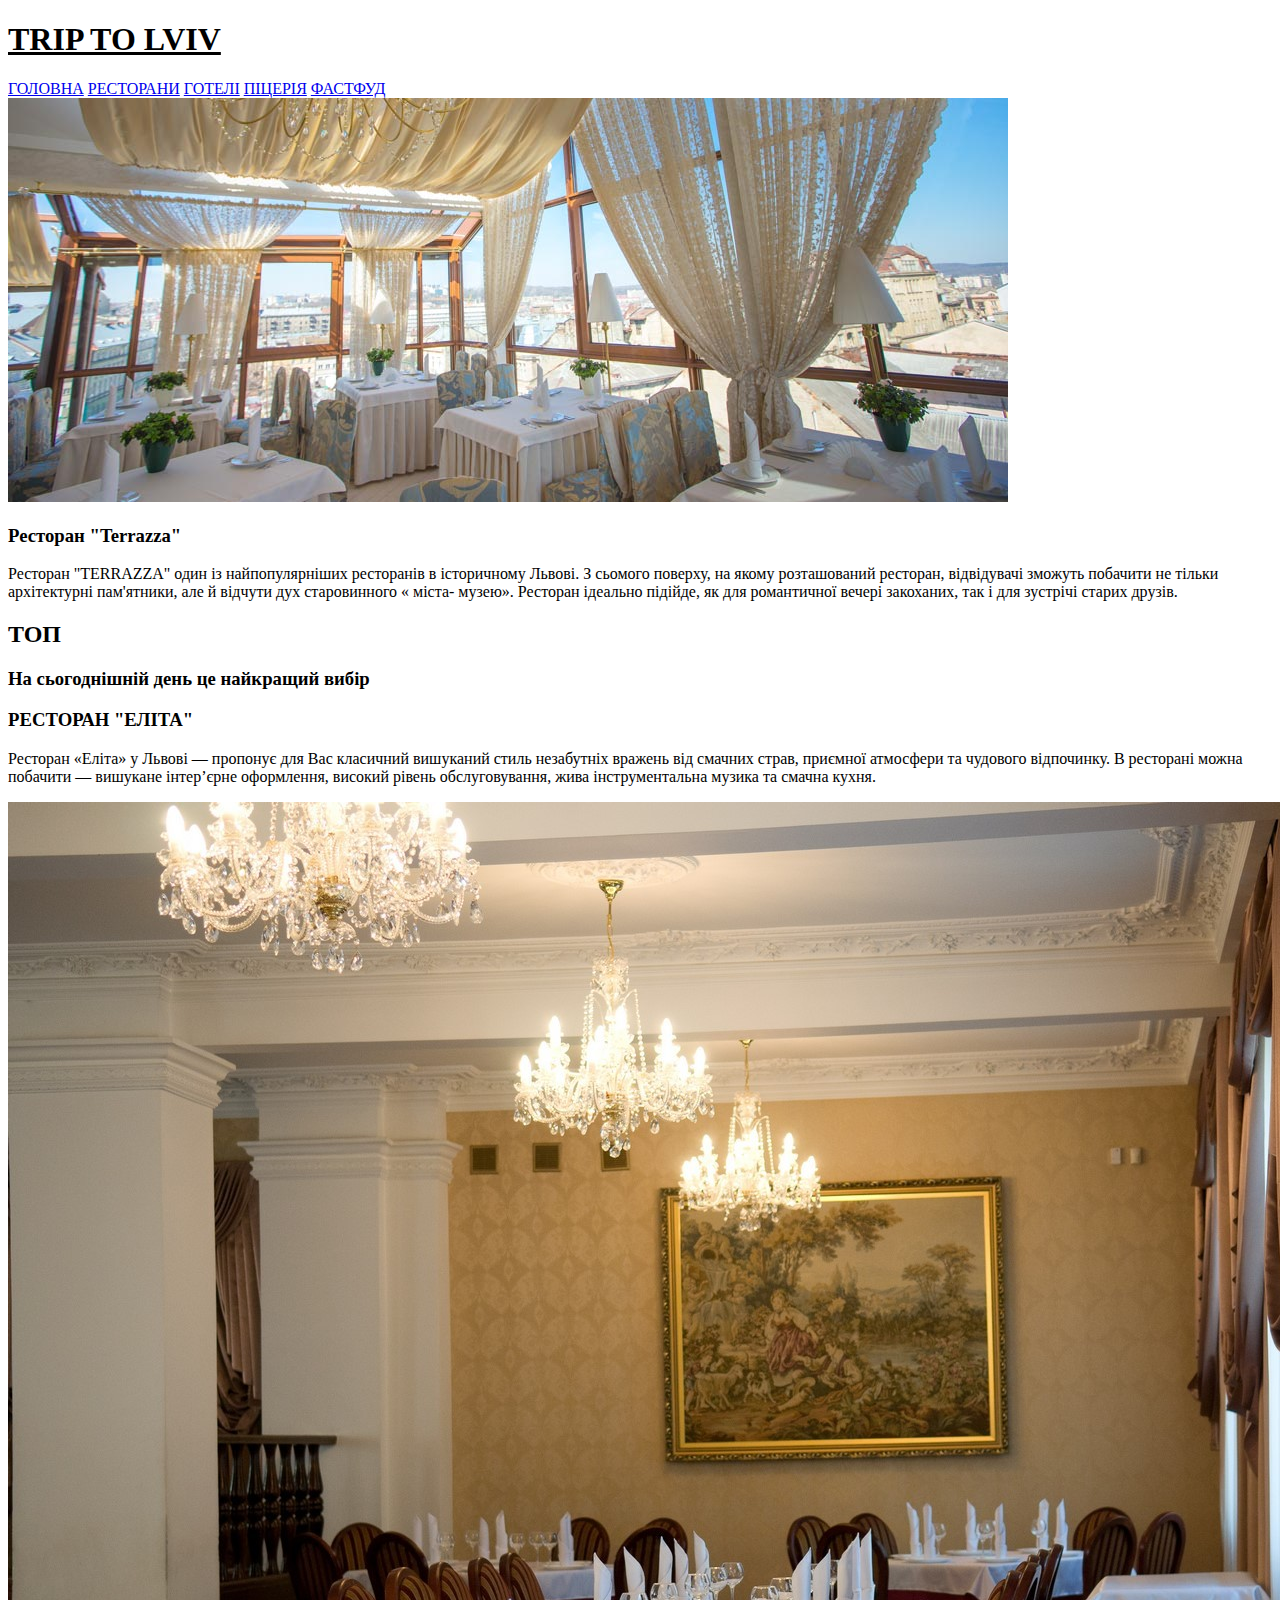
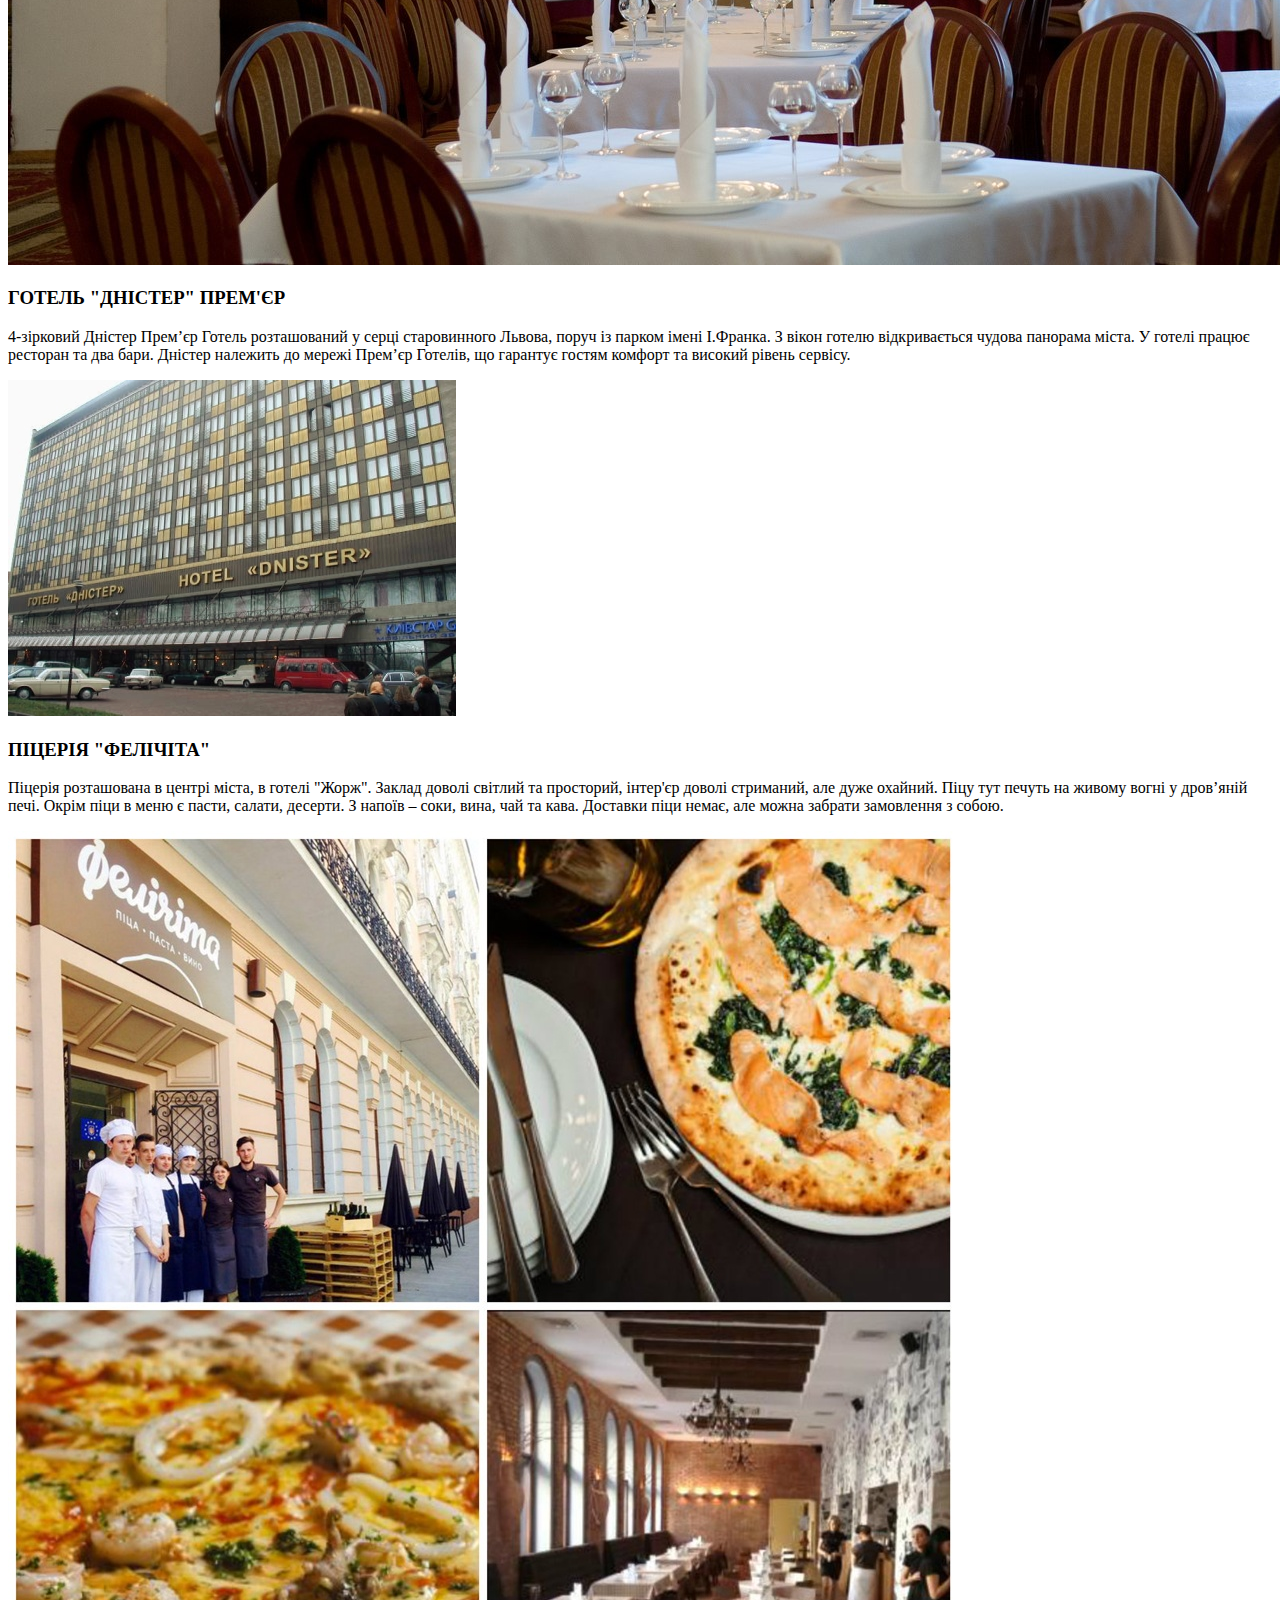
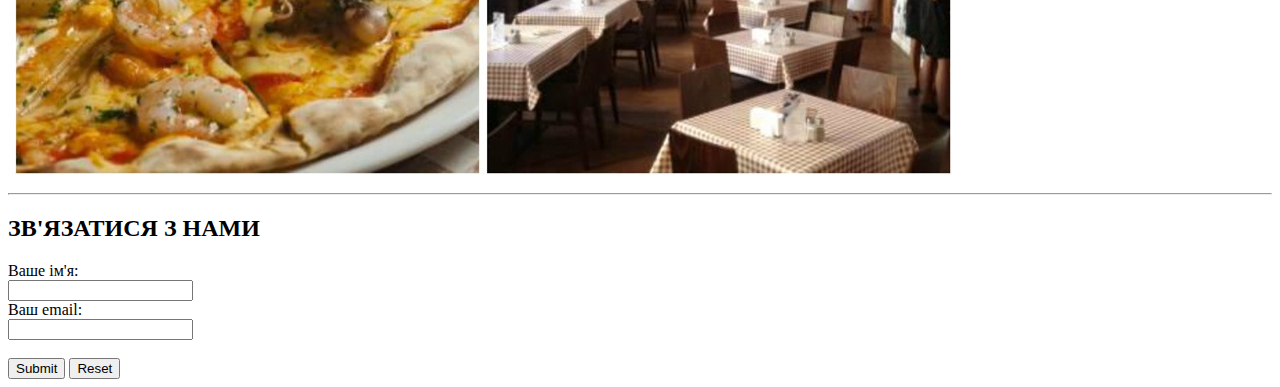
==== index.html @ 3c06508d "Initial" ====
<!doctype html>
<html lang="en">
<head>
    <meta charset="UTF-8">
    <title>trip to lviv</title>
    <link rel="stylesheet" href="style.css">
</head>
<body>
    <h1><u>TRIP TO LVIV</u></h1>
        <a href="main.html">ГОЛОВНА</a>
        <a href="restaurants.html">РЕСТОРАНИ</a>
        <a href="hotels.html">ГОТЕЛІ</a>
        <a href="pizzeria.html">ПІЦЕРІЯ</a>
        <a href="fast-food.html">ФАСТФУД</a>
         <img src="images/restaurant-terazza.jpg" alt="restauran terazza">

    <h3><b>Ресторан "Terrazza"</b></h3>
        <p>Ресторан "TERRAZZA" один із найпопулярніших ресторанів в історичному Львові. З сьомого поверху, на якому розташований ресторан, відвідувачі зможуть побачити не тільки архітектурні пам'ятники, але й відчути дух старовинного « міста- музею». Ресторан  ідеально підійде, як для романтичної вечері закоханих, так і для зустрічі старих друзів.</p>

    <h2>ТОП</h2>
    <h3>На сьогоднішній день це найкращий вибір</h3>     

    <h3><b>РЕСТОРАН "ЕЛІТА"</b></h3>
        <p>Ресторан «Еліта» у Львові — пропонує для Вас класичний вишуканий стиль незабутніх вражень від смачних страв, приємної атмосфери та чудового відпочинку. В ресторані можна побачити — вишукане інтер’єрне оформлення, високий рівень обслуговування, жива інструментальна музика та смачна кухня.</p>
            <img src="images/restaurant-elita-2.jpg" alt="restaurant edita">
    
    <h3>ГОТЕЛЬ "ДНІСТЕР" ПРЕМ'ЄР</h3>
        <p>4-зірковий Дністер Прем’єр Готель розташований у серці старовинного Львова, поруч із парком імені І.Франка. З вікон готелю відкривається чудова панорама міста. У готелі працює ресторан та два бари. Дністер належить до мережі Прем’єр Готелів, що гарантує гостям комфорт та високий рівень сервісу.</p>
            <img src="images/hotel-dnister.jpg" alt="hotel dnister">
    
    <h3>ПІЦЕРІЯ "ФЕЛІЧІТА"</h3>
        <p> Піцерія розташована в центрі міста, в готелі "Жорж". Заклад доволі світлий та просторий, інтер'єр доволі стриманий, але дуже охайний.  Піцу тут печуть на живому вогні у дров’яній печі. Окрім піци в меню є пасти, салати, десерти. З напоїв – соки, вина, чай та кава. Доставки піци немає, але можна забрати замовлення з собою.  </p>
            <img src="images/pizzeria-felichita.jpg" alt="pizzeria felichita">
    <hr>

    <h2>ЗВ'ЯЗАТИСЯ З НАМИ</h2>
    <form method="POST" action="https://formspree.io/oksanka123svyryd@gmail.com">
        <label for="c-name">Ваше ім'я:<br></label>
            <input type="text" name="client-name" id="c-name">
            <br>
        <label for="c-email">Ваш email:<br></label>
            <input type="text" name="client-email" id="c-email">
        <br><br>

    <input type="submit">
    <input type="reset">
    </form> 
</body>
</html>
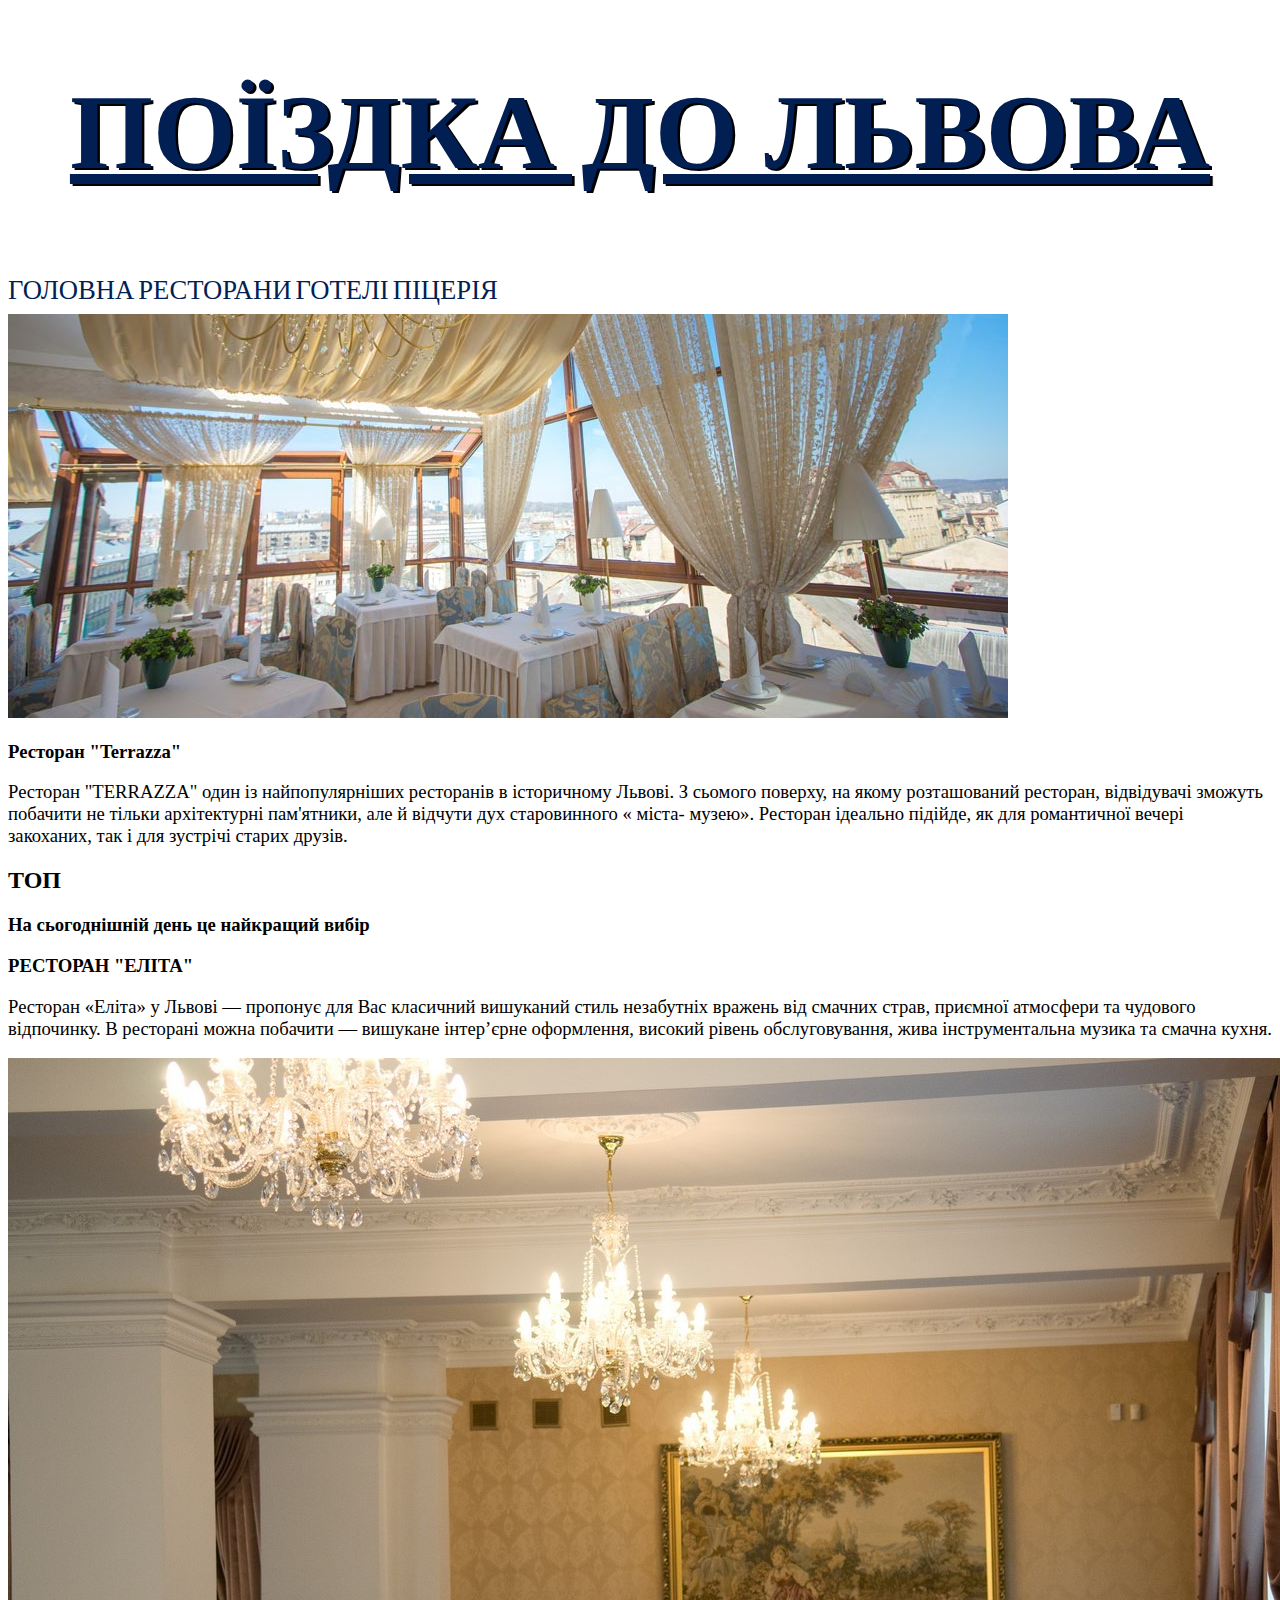
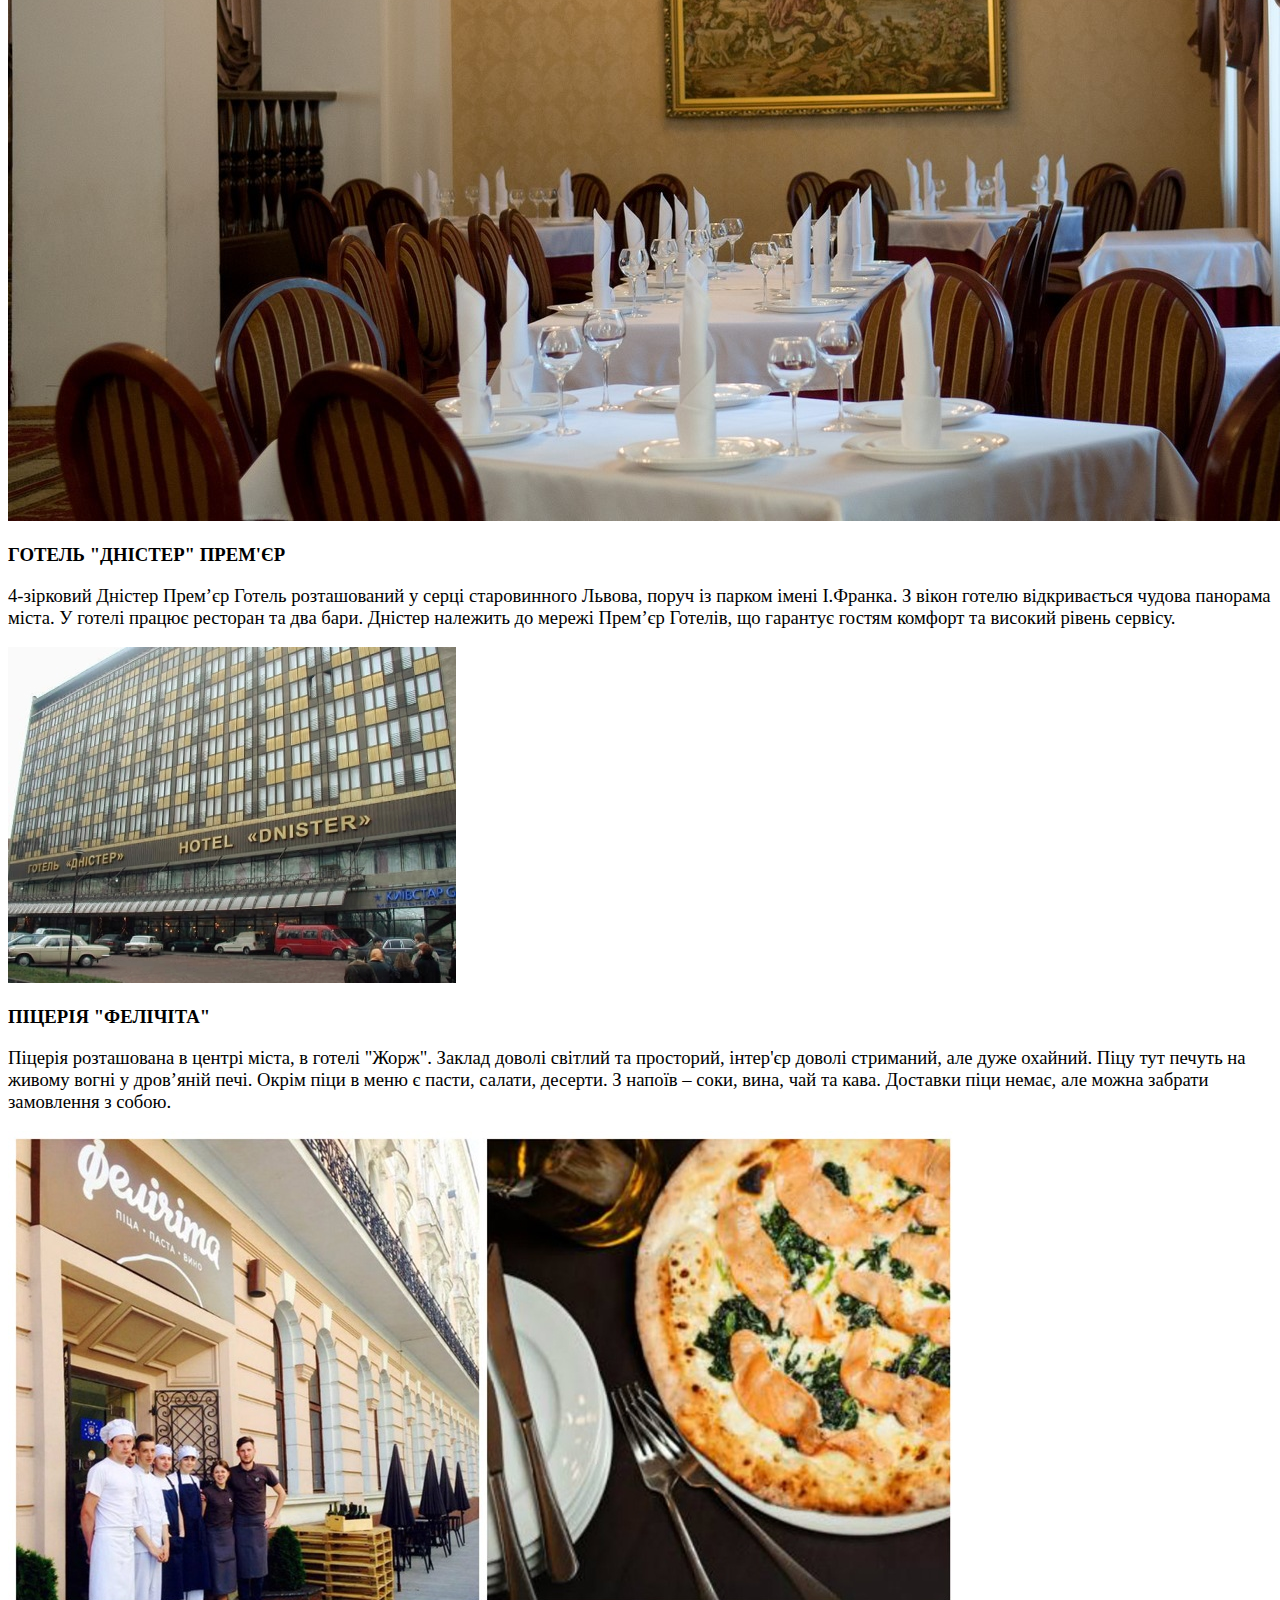
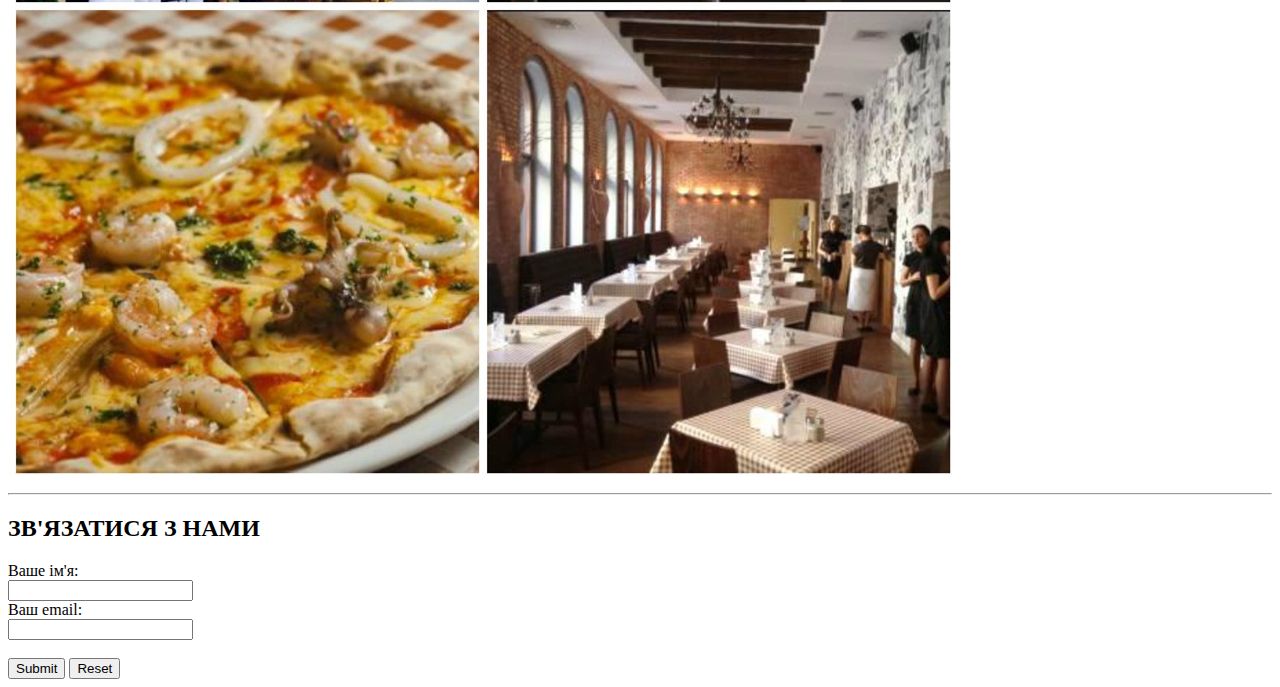
==== commit bcdf50ab: "add new file" ====
--- a/index.html
+++ b/index.html
@@ -1,49 +1,48 @@
 <!doctype html>
-<html lang="en">
+<html lang="uk">
 <head>
     <meta charset="UTF-8">
+    <link rel="stylesheet" href="index.css"/>
     <title>trip to lviv</title>
-    <link rel="stylesheet" href="style.css">
 </head>
 <body>
-    <h1><u>TRIP TO LVIV</u></h1>
+    <h1><u>ПОЇЗДКА ДО ЛЬВОВА</u></h1>
         <a href="main.html">ГОЛОВНА</a>
         <a href="restaurants.html">РЕСТОРАНИ</a>
         <a href="hotels.html">ГОТЕЛІ</a>
         <a href="pizzeria.html">ПІЦЕРІЯ</a>
-        <a href="fast-food.html">ФАСТФУД</a>
          <img src="images/restaurant-terazza.jpg" alt="restauran terazza">
 
     <h3><b>Ресторан "Terrazza"</b></h3>
         <p>Ресторан "TERRAZZA" один із найпопулярніших ресторанів в історичному Львові. З сьомого поверху, на якому розташований ресторан, відвідувачі зможуть побачити не тільки архітектурні пам'ятники, але й відчути дух старовинного « міста- музею». Ресторан  ідеально підійде, як для романтичної вечері закоханих, так і для зустрічі старих друзів.</p>
 
-    <h2>ТОП</h2>
-    <h3>На сьогоднішній день це найкращий вибір</h3>     
-
-    <h3><b>РЕСТОРАН "ЕЛІТА"</b></h3>
-        <p>Ресторан «Еліта» у Львові — пропонує для Вас класичний вишуканий стиль незабутніх вражень від смачних страв, приємної атмосфери та чудового відпочинку. В ресторані можна побачити — вишукане інтер’єрне оформлення, високий рівень обслуговування, жива інструментальна музика та смачна кухня.</p>
-            <img src="images/restaurant-elita-2.jpg" alt="restaurant edita">
+        <h2>ТОП</h2>
+        <h3>На сьогоднішній день це найкращий вибір</h3>     
     
-    <h3>ГОТЕЛЬ "ДНІСТЕР" ПРЕМ'ЄР</h3>
-        <p>4-зірковий Дністер Прем’єр Готель розташований у серці старовинного Львова, поруч із парком імені І.Франка. З вікон готелю відкривається чудова панорама міста. У готелі працює ресторан та два бари. Дністер належить до мережі Прем’єр Готелів, що гарантує гостям комфорт та високий рівень сервісу.</p>
-            <img src="images/hotel-dnister.jpg" alt="hotel dnister">
+        <h3><b>РЕСТОРАН "ЕЛІТА"</b></h3>
+            <p>Ресторан «Еліта» у Львові — пропонує для Вас класичний вишуканий стиль незабутніх вражень від смачних страв, приємної атмосфери та чудового відпочинку. В ресторані можна побачити — вишукане інтер’єрне оформлення, високий рівень обслуговування, жива інструментальна музика та смачна кухня.</p>
+                <img src="images/restaurant-elita-2.jpg" alt="restaurant edita">
+        
+        <h3>ГОТЕЛЬ "ДНІСТЕР" ПРЕМ'ЄР</h3>
+            <p>4-зірковий Дністер Прем’єр Готель розташований у серці старовинного Львова, поруч із парком імені І.Франка. З вікон готелю відкривається чудова панорама міста. У готелі працює ресторан та два бари. Дністер належить до мережі Прем’єр Готелів, що гарантує гостям комфорт та високий рівень сервісу.</p>
+                <img src="images/hotel-dnister.jpg" alt="hotel dnister">
+        
+        <h3>ПІЦЕРІЯ "ФЕЛІЧІТА"</h3>
+            <p> Піцерія розташована в центрі міста, в готелі "Жорж". Заклад доволі світлий та просторий, інтер'єр доволі стриманий, але дуже охайний.  Піцу тут печуть на живому вогні у дров’яній печі. Окрім піци в меню є пасти, салати, десерти. З напоїв – соки, вина, чай та кава. Доставки піци немає, але можна забрати замовлення з собою.  </p>
+                <img src="images/pizzeria-felichita.jpg" alt="pizzeria felichita">
+        <hr>
     
-    <h3>ПІЦЕРІЯ "ФЕЛІЧІТА"</h3>
-        <p> Піцерія розташована в центрі міста, в готелі "Жорж". Заклад доволі світлий та просторий, інтер'єр доволі стриманий, але дуже охайний.  Піцу тут печуть на живому вогні у дров’яній печі. Окрім піци в меню є пасти, салати, десерти. З напоїв – соки, вина, чай та кава. Доставки піци немає, але можна забрати замовлення з собою.  </p>
-            <img src="images/pizzeria-felichita.jpg" alt="pizzeria felichita">
-    <hr>
-
-    <h2>ЗВ'ЯЗАТИСЯ З НАМИ</h2>
-    <form method="POST" action="https://formspree.io/oksanka123svyryd@gmail.com">
-        <label for="c-name">Ваше ім'я:<br></label>
-            <input type="text" name="client-name" id="c-name">
-            <br>
-        <label for="c-email">Ваш email:<br></label>
-            <input type="text" name="client-email" id="c-email">
-        <br><br>
-
-    <input type="submit">
-    <input type="reset">
-    </form> 
+        <h2>ЗВ'ЯЗАТИСЯ З НАМИ</h2>
+        <form method="POST" action="https://formspree.io/oksanka123svyryd@gmail.com">
+            <label for="c-name">Ваше ім'я:<br></label>
+                <input type="text" name="client-name" id="c-name">
+                <br>
+            <label for="c-email">Ваш email:<br></label>
+                <input type="text" name="client-email" id="c-email">
+            <br><br>
+    
+        <input type="submit">
+        <input type="reset">
+        </form> 
 </body>
 </html>--- a/index.css
+++ b/index.css
@@ -0,0 +1,24 @@
+body {
+font-family: Times New Roman sans-serif;
+}
+
+h1 {
+    font-size: 80pt;
+    color: #021f54;
+    text-align: center;
+    text-shadow: 2pt 1.5pt black;
+}
+
+a {
+    color: #021f54;
+    font-size: 20pt;      
+    text-decoration: none;
+    line-height: 1.8;
+    word-spacing: 9pt;
+}
+
+p {
+    font-family: Times New Roman sans-serif;
+    font-size: 14pt;
+    
+}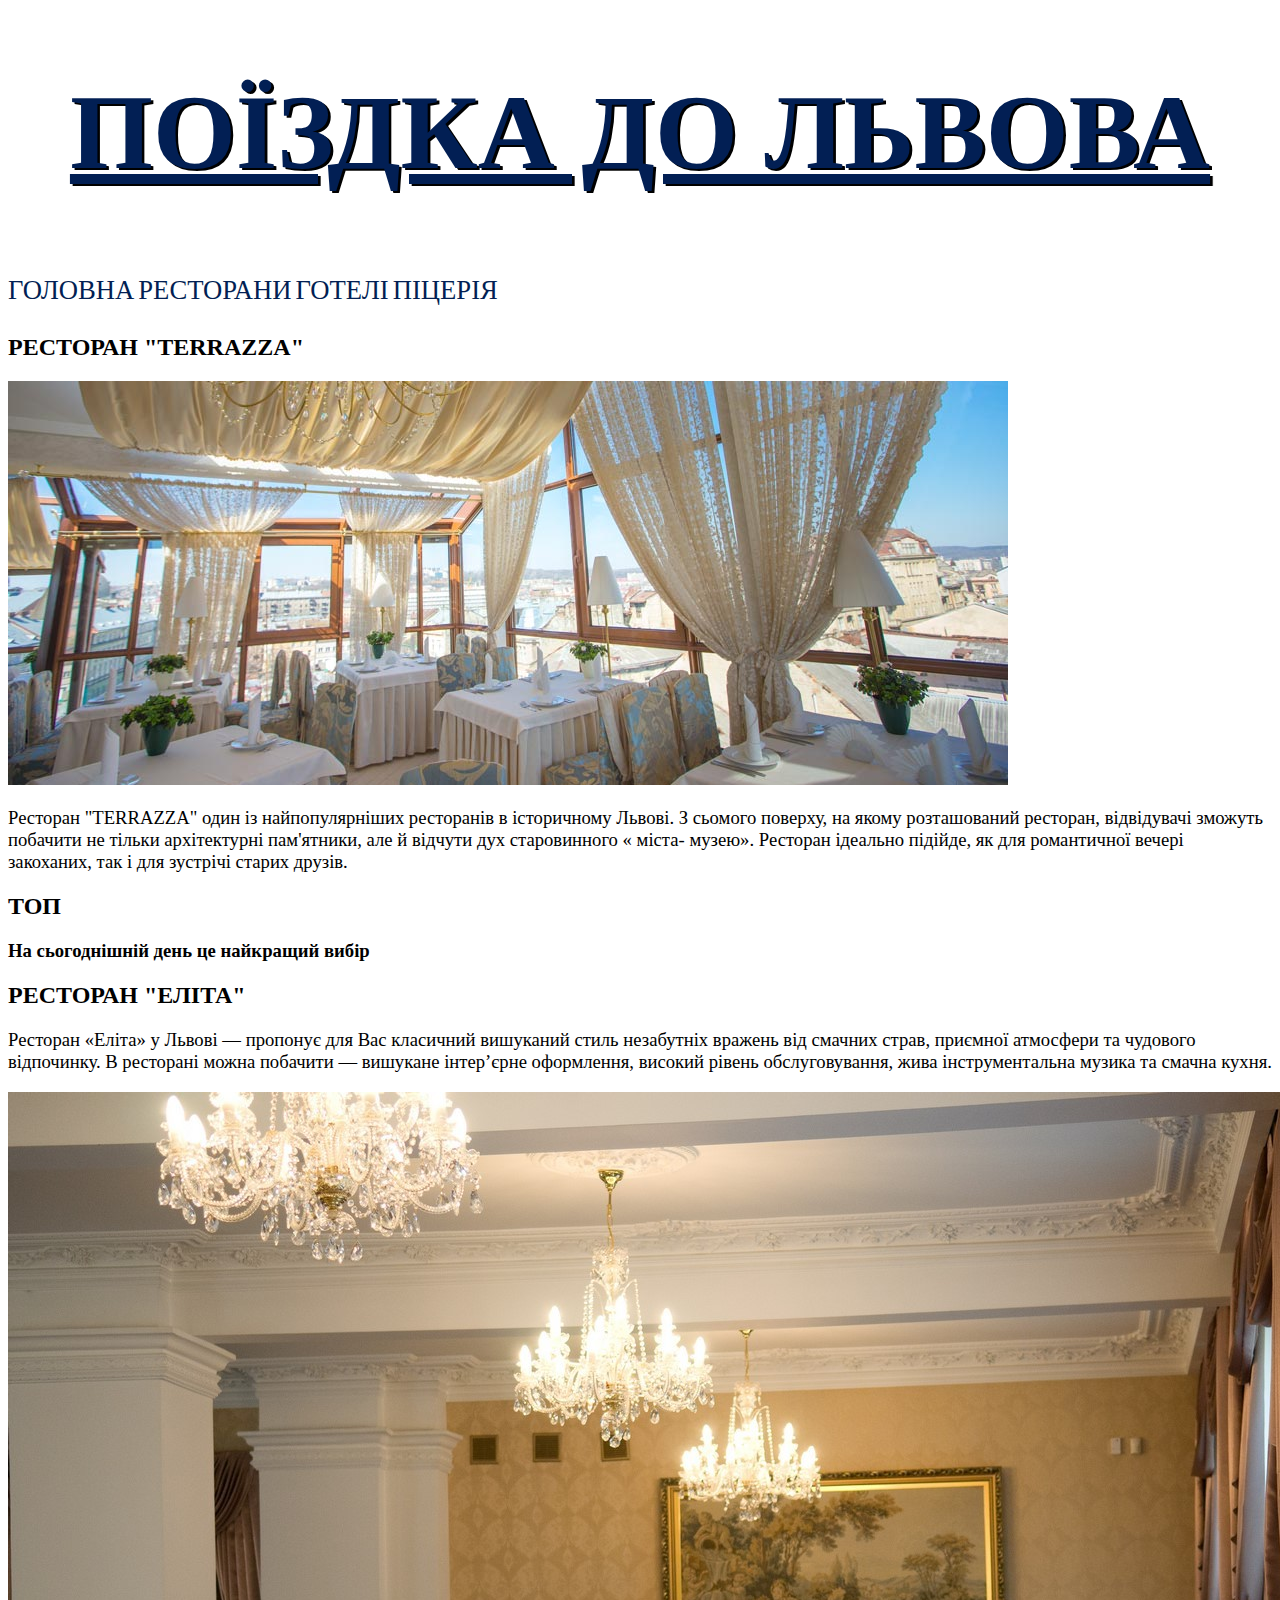
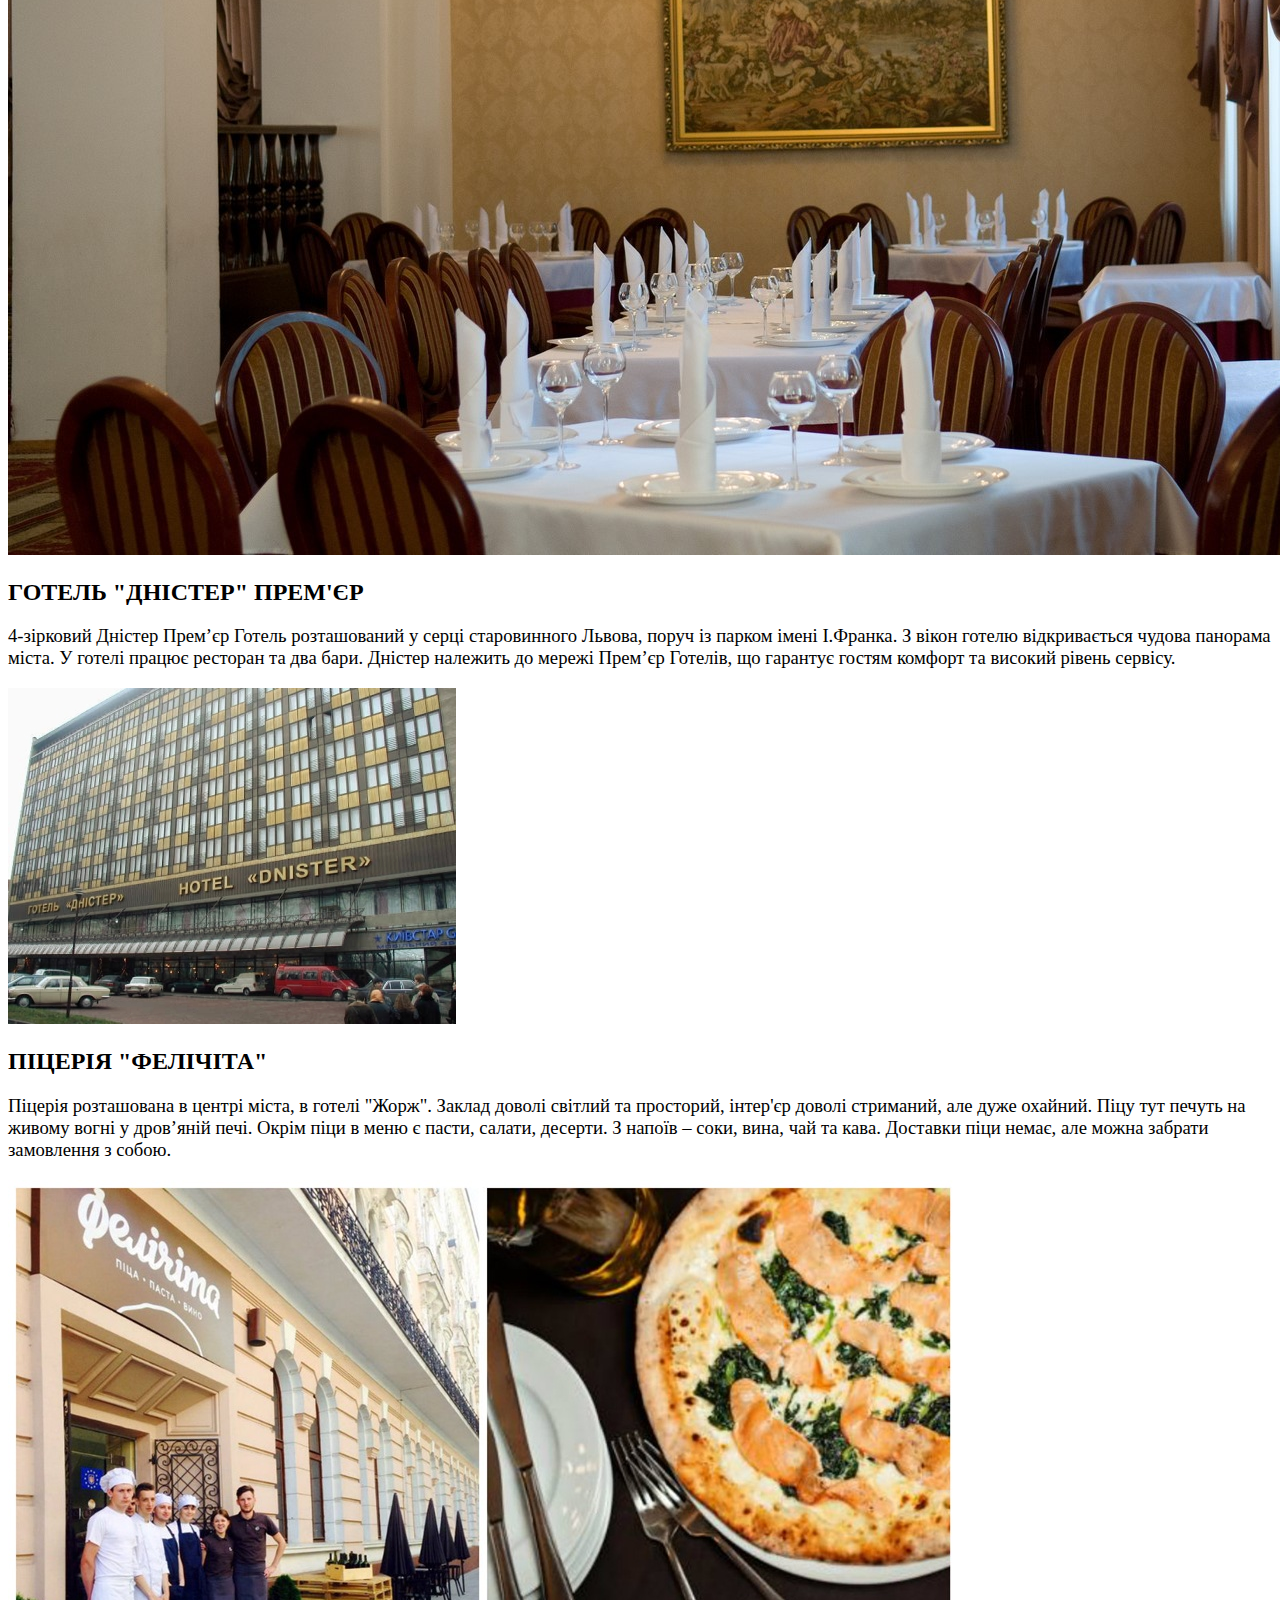
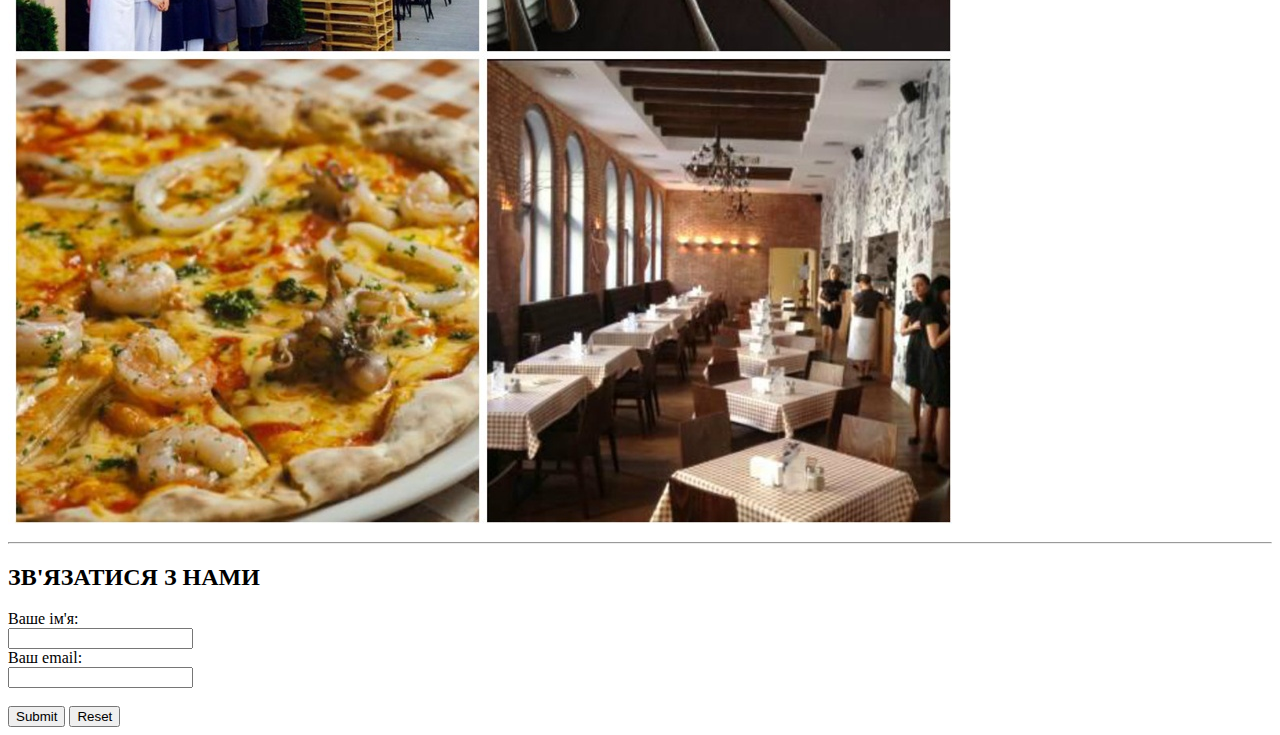
==== commit f5e654f3: "Initial" ====
--- a/index.html
+++ b/index.html
@@ -11,23 +11,23 @@
         <a href="restaurants.html">РЕСТОРАНИ</a>
         <a href="hotels.html">ГОТЕЛІ</a>
         <a href="pizzeria.html">ПІЦЕРІЯ</a>
-         <img src="images/restaurant-terazza.jpg" alt="restauran terazza">
-
-    <h3><b>Ресторан "Terrazza"</b></h3>
+    
+    <h2><b>РЕСТОРАН "TERRAZZA"</b></h2>
+    <img src="images/restaurant-terazza.jpg" alt="restauran terazza">
         <p>Ресторан "TERRAZZA" один із найпопулярніших ресторанів в історичному Львові. З сьомого поверху, на якому розташований ресторан, відвідувачі зможуть побачити не тільки архітектурні пам'ятники, але й відчути дух старовинного « міста- музею». Ресторан  ідеально підійде, як для романтичної вечері закоханих, так і для зустрічі старих друзів.</p>
 
         <h2>ТОП</h2>
         <h3>На сьогоднішній день це найкращий вибір</h3>     
     
-        <h3><b>РЕСТОРАН "ЕЛІТА"</b></h3>
+        <h2><b>РЕСТОРАН "ЕЛІТА"</b></h2>
             <p>Ресторан «Еліта» у Львові — пропонує для Вас класичний вишуканий стиль незабутніх вражень від смачних страв, приємної атмосфери та чудового відпочинку. В ресторані можна побачити — вишукане інтер’єрне оформлення, високий рівень обслуговування, жива інструментальна музика та смачна кухня.</p>
                 <img src="images/restaurant-elita-2.jpg" alt="restaurant edita">
         
-        <h3>ГОТЕЛЬ "ДНІСТЕР" ПРЕМ'ЄР</h3>
+        <h2>ГОТЕЛЬ "ДНІСТЕР" ПРЕМ'ЄР</h2>
             <p>4-зірковий Дністер Прем’єр Готель розташований у серці старовинного Львова, поруч із парком імені І.Франка. З вікон готелю відкривається чудова панорама міста. У готелі працює ресторан та два бари. Дністер належить до мережі Прем’єр Готелів, що гарантує гостям комфорт та високий рівень сервісу.</p>
                 <img src="images/hotel-dnister.jpg" alt="hotel dnister">
         
-        <h3>ПІЦЕРІЯ "ФЕЛІЧІТА"</h3>
+        <h2>ПІЦЕРІЯ "ФЕЛІЧІТА"</h2>
             <p> Піцерія розташована в центрі міста, в готелі "Жорж". Заклад доволі світлий та просторий, інтер'єр доволі стриманий, але дуже охайний.  Піцу тут печуть на живому вогні у дров’яній печі. Окрім піци в меню є пасти, салати, десерти. З напоїв – соки, вина, чай та кава. Доставки піци немає, але можна забрати замовлення з собою.  </p>
                 <img src="images/pizzeria-felichita.jpg" alt="pizzeria felichita">
         <hr>
